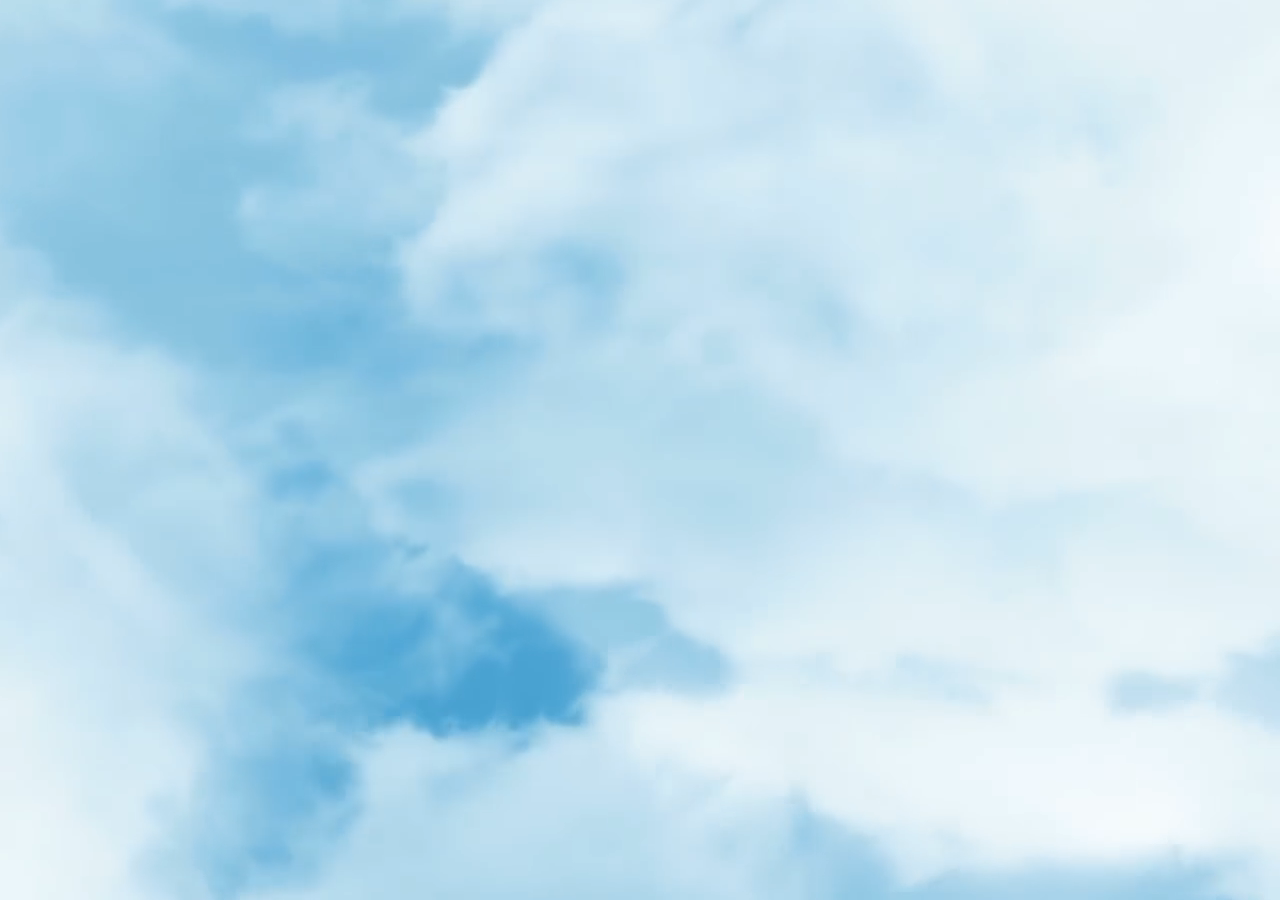
==== Index.html @ 789479e5 "Update Index.html" ====
<!DOCTYPE html>
<html lang="en">
<head>

    <meta charset="UTF-8">
    <meta http-equiv="X-UA-Compatible" content="IE=edge">
    <meta name="viewport" content="width=device-width, initial-scale=1.0">
    <title>Hello</title>
    <link rel="stylesheet" href="css/style.css">
    <link href="https://fonts.googleapis.com/css2?family=Dancing+Script:wght@600&display=swap" rel="stylesheet">
    <link rel="stylesheet" href="login-page.css">
</head>
    <style>
        .heading {
            color: #D5A32A;        
        }
        body {
    background-color: #FFFFFF;
    font-size: 21px;
    font-family: 'Dancing Script', cursive;
}
    </style>    
<body>
    <main id="main-holder">
        <h1 id="login-header">Login</h1>
        
        <div id="login-error-msg-holder">
          <p id="login-error-msg">Invalid username <span id="error-msg-second-line">and/or password</span></p>
        </div>
        
        <form id="login-form">
          <input type="text" name="username" id="username-field" class="login-form-field" placeholder="Username">
          <input type="password" name="password" id="password-field" class="login-form-field" placeholder="Password">
          <a href="account_bal.html">
          <input type="submit" value="Login" id="login-form-submit">
              <video autoplay muted loop id="myVideo">
  <source src="yt5s.com-Flight Through Beautiful Clouds Footage 4K Loop-(1080p).mp4" type="video/mp4">
  Your browser does not support HTML5 video.
</video>

</div>

<script>
var video = document.getElementById("myVideo");
var btn = document.getElementById("myBtn");
</script>
          <a href"BANK_TEST_1/account_bal.html" class="GFC">NEXT PAGE
        </a>
        </form>
            

</body>
</html>
---- login-page.css ----
html {
    height: 100%;
  }
  
  body {
    height: 100%;
    margin: 0;
    font-family: Arial, Helvetica, sans-serif;
    display: grid;
    justify-items: center;
    align-items: center;
    background-color: #3a3a3a;
  }
  #myVideo {
  position: fixed;
  right: 0;
  bottom: 0;
  min-width: 100%; 
  min-height: 100%;
}

.content {
  position: fixed;
  bottom: 0;
  background: rgba(0, 0, 0, 0.5);
  color: #f1f1f1;
  width: 100%;
  padding: 20px;
}  

  #main-holder {
    width: 50%;
    height: 70%;
    display: grid;
    justify-items: center;
    align-items: center;
    background-color: white;
    border-radius: 7px;
    box-shadow: 0px 0px 5px 2px black;
  }
  
  #login-error-msg-holder {
    width: 100%;
    height: 100%;
    display: grid;
    justify-items: center;
    align-items: center;
  }
  
  #login-error-msg {
    width: 23%;
    text-align: center;
    margin: 0;
    padding: 5px;
    font-size: 12px;
    font-weight: bold;
    color: #8a0000;
    border: 1px solid #8a0000;
    background-color: #e58f8f;
    opacity: 0;
  }
  
  #error-msg-second-line {
    display: block;
  }
  
  #login-form {
    align-self: flex-start;
    display: grid;
    justify-items: center;
    align-items: center;
  }
  
  .login-form-field::placeholder {
    color: #3a3a3a;
  }
  
  .login-form-field {
    border: none;
    border-bottom: 1px solid #3a3a3a;
    margin-bottom: 10px;
    border-radius: 3px;
    outline: none;
    padding: 0px 0px 5px 5px;
  }
  
  #login-form-submit {
    width: 100%;
    padding: 7px;
    border: none;
    border-radius: 5px;
    color: white;
    font-weight: bold;
    background-color: #3a3a3a;
    cursor: pointer;
    outline: none;
  }

        .GFG {
            background-color: white;
            border: 2px solid black;
            color: green;
            padding: 5px 10px;
            text-align: center;
            display: inline-block;
            font-size: 20px;
            margin: 10px 30px;
            cursor: pointer;
            text-decoration:none;
        }
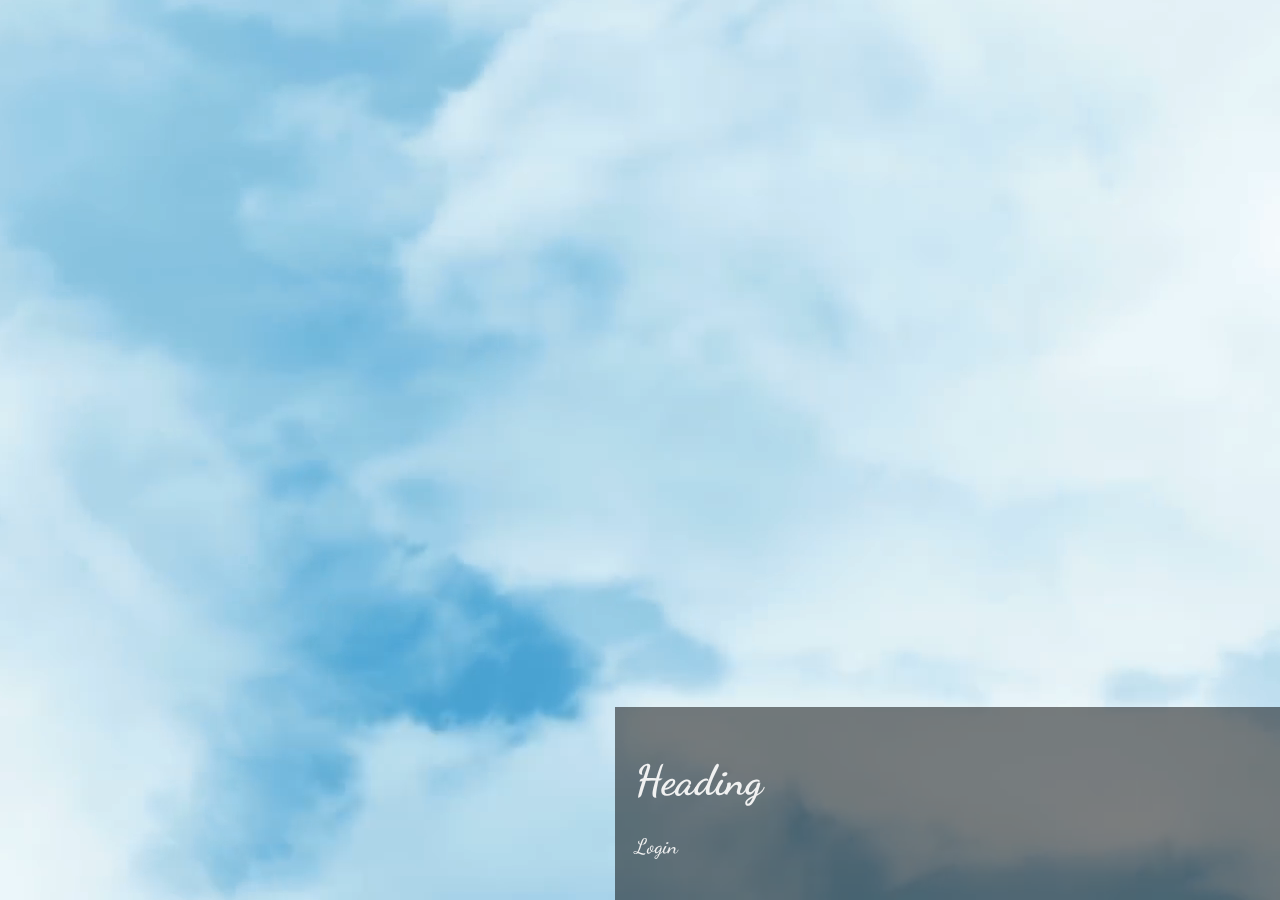
==== commit 04be632d: "Update Index.html" ====
--- a/Index.html
+++ b/Index.html
@@ -37,8 +37,10 @@
   <source src="yt5s.com-Flight Through Beautiful Clouds Footage 4K Loop-(1080p).mp4" type="video/mp4">
   Your browser does not support HTML5 video.
 </video>
-
-</div>
+<div class="content">
+  <h1>Heading</h1>
+<p>Login</P>
+              </div>
 
 <script>
 var video = document.getElementById("myVideo");
@@ -47,7 +49,7 @@
           <a href"BANK_TEST_1/account_bal.html" class="GFC">NEXT PAGE
         </a>
         </form>
-            
+        <h1>Test</h1>
 
 </body>
 </html>
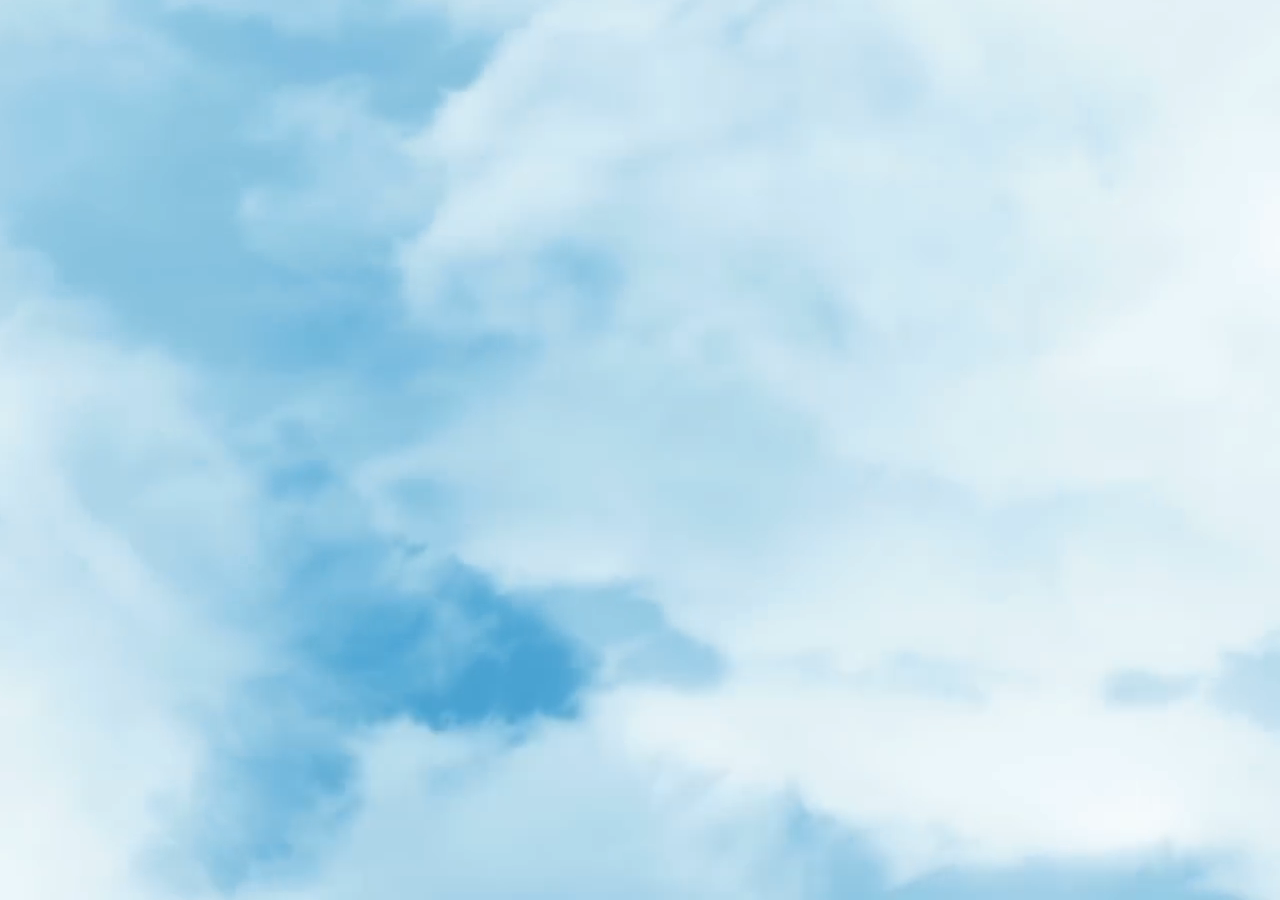
==== commit 74404531: "Update Index.html" ====
--- a/Index.html
+++ b/Index.html
@@ -37,7 +37,7 @@
   <source src="yt5s.com-Flight Through Beautiful Clouds Footage 4K Loop-(1080p).mp4" type="video/mp4">
   Your browser does not support HTML5 video.
 </video>
-<div class="content">
+<div class="main-holder">
   <h1>Heading</h1>
 <p>Login</P>
               </div>
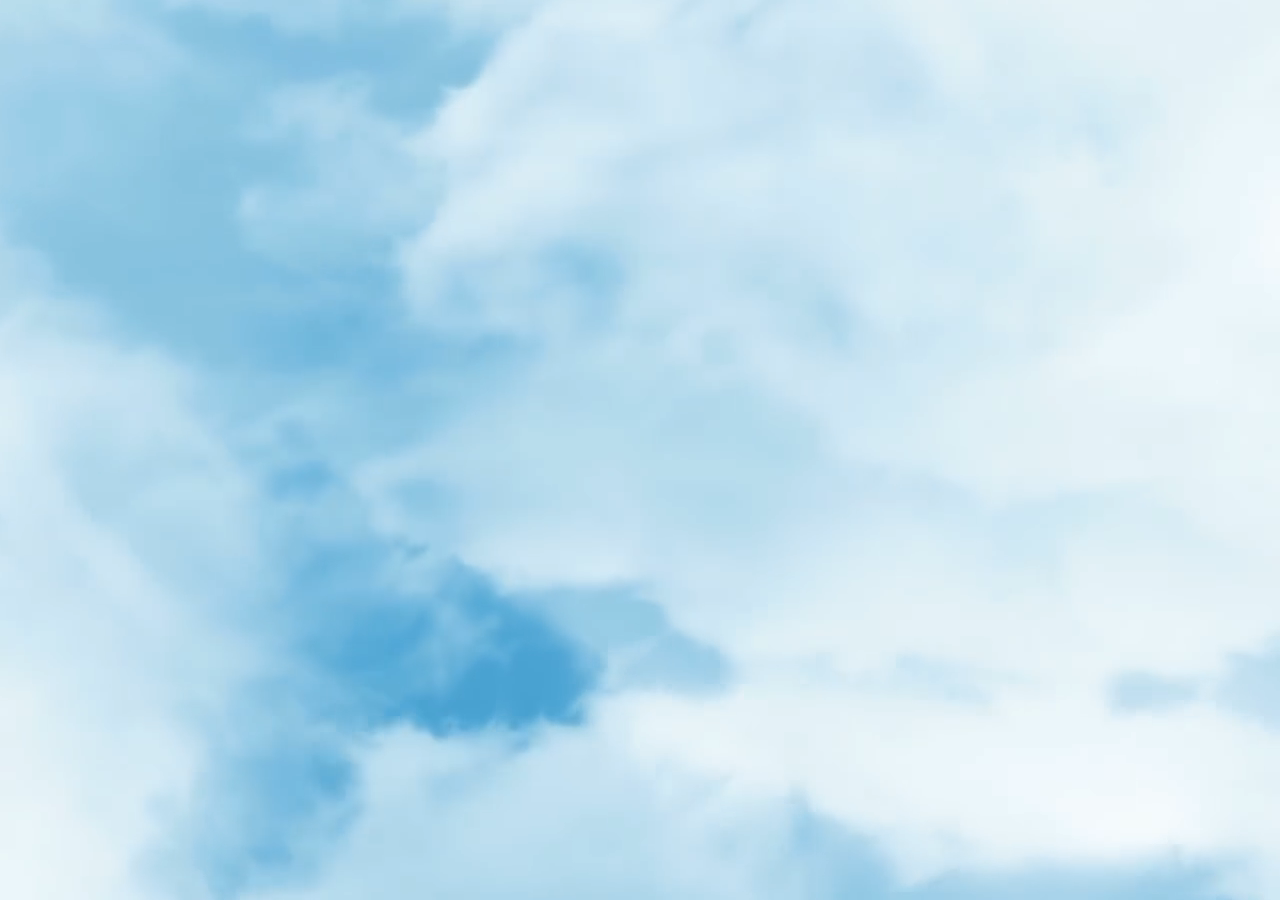
==== commit f5b189e4: "Update Index.html" ====
--- a/Index.html
+++ b/Index.html
@@ -21,6 +21,19 @@
 }
     </style>    
 <body>
+    <video autoplay muted loop id="myVideo">
+  <source src="yt5s.com-Flight Through Beautiful Clouds Footage 4K Loop-(1080p).mp4" type="video/mp4">
+  Your browser does not support HTML5 video.
+</video>
+<div class="main-holder">
+  <h1>Heading</h1>
+<p>Login</P>
+              </div>
+
+<script>
+var video = document.getElementById("myVideo");
+var btn = document.getElementById("myBtn");
+</script>
     <main id="main-holder">
         <h1 id="login-header">Login</h1>
         
@@ -33,21 +46,11 @@
           <input type="password" name="password" id="password-field" class="login-form-field" placeholder="Password">
           <a href="account_bal.html">
           <input type="submit" value="Login" id="login-form-submit">
-              <video autoplay muted loop id="myVideo">
-  <source src="yt5s.com-Flight Through Beautiful Clouds Footage 4K Loop-(1080p).mp4" type="video/mp4">
-  Your browser does not support HTML5 video.
-</video>
-<div class="main-holder">
-  <h1>Heading</h1>
-<p>Login</P>
-              </div>
-
-<script>
-var video = document.getElementById("myVideo");
-var btn = document.getElementById("myBtn");
-</script>
-          <a href"BANK_TEST_1/account_bal.html" class="GFC">NEXT PAGE
-        </a>
+              <nav>
+                  <li><a href-"account_bal.html">Next Page
+                      </a></li>   
+              </nav>    
+ 
         </form>
         <h1>Test</h1>
 
--- a/login-page.css
+++ b/login-page.css
@@ -9,7 +9,6 @@
     display: grid;
     justify-items: center;
     align-items: center;
-    background-color: #3a3a3a;
   }
   #myVideo {
   position: fixed;
@@ -34,9 +33,7 @@
     display: grid;
     justify-items: center;
     align-items: center;
-    background-color: white;
     border-radius: 7px;
-    box-shadow: 0px 0px 5px 2px black;
   }
   
   #login-error-msg-holder {
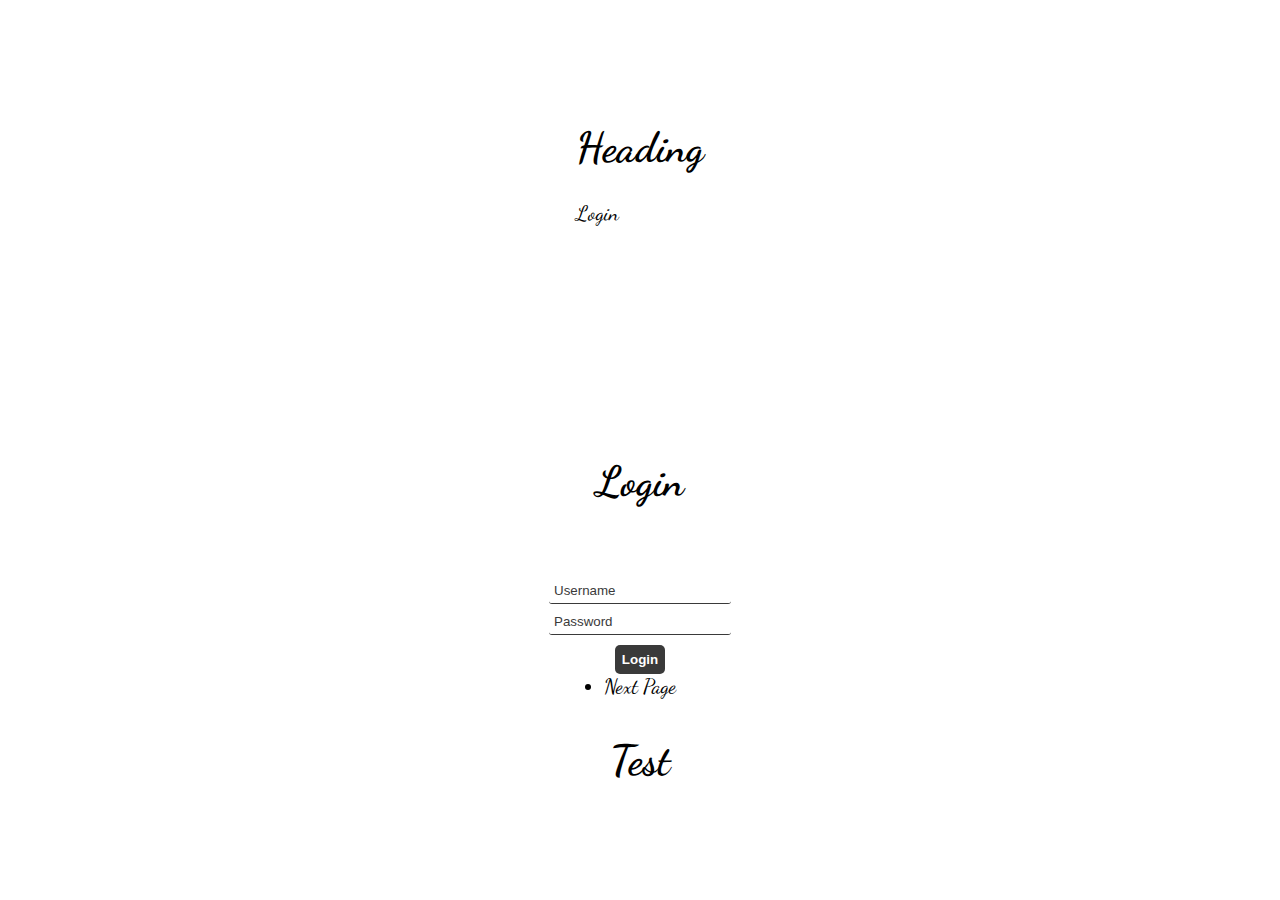
==== commit ef4796c1: "Update Index.html" ====
--- a/Index.html
+++ b/Index.html
@@ -21,10 +21,7 @@
 }
     </style>    
 <body>
-    <video autoplay muted loop id="myVideo">
-  <source src="yt5s.com-Flight Through Beautiful Clouds Footage 4K Loop-(1080p).mp4" type="video/mp4">
-  Your browser does not support HTML5 video.
-</video>
+    
 <div class="main-holder">
   <h1>Heading</h1>
 <p>Login</P>
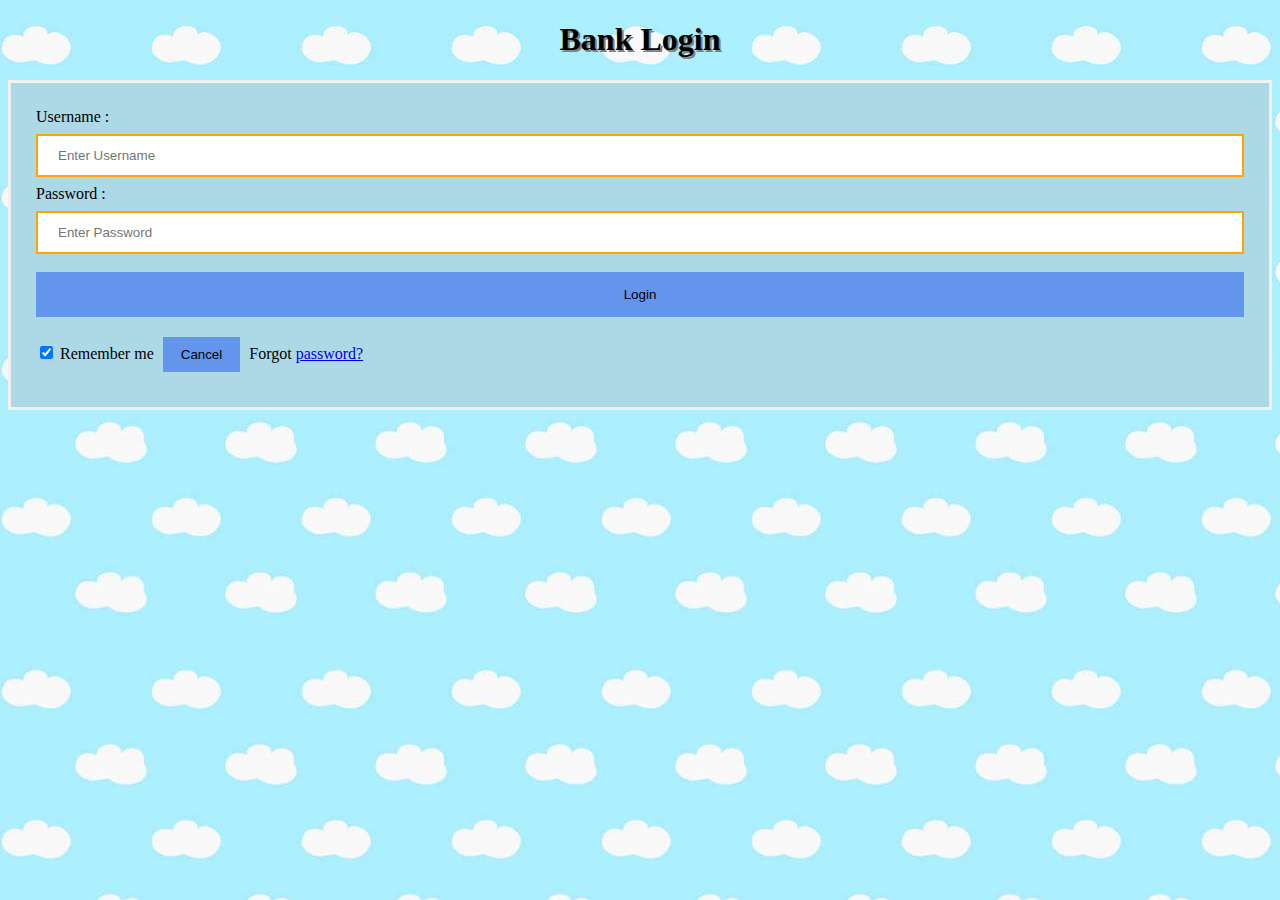
==== commit a3e06396: "Add files via upload" ====
--- a/Index.html
+++ b/Index.html
@@ -1,55 +1,33 @@
-<!DOCTYPE html>
-<html lang="en">
-<head>
-
-    <meta charset="UTF-8">
-    <meta http-equiv="X-UA-Compatible" content="IE=edge">
-    <meta name="viewport" content="width=device-width, initial-scale=1.0">
-    <title>Hello</title>
-    <link rel="stylesheet" href="css/style.css">
-    <link href="https://fonts.googleapis.com/css2?family=Dancing+Script:wght@600&display=swap" rel="stylesheet">
-    <link rel="stylesheet" href="login-page.css">
-</head>
-    <style>
-        .heading {
-            color: #D5A32A;        
-        }
-        body {
-    background-color: #FFFFFF;
-    font-size: 21px;
-    font-family: 'Dancing Script', cursive;
-}
-    </style>    
-<body>
-    
-<div class="main-holder">
-  <h1>Heading</h1>
-<p>Login</P>
-              </div>
-
-<script>
-var video = document.getElementById("myVideo");
-var btn = document.getElementById("myBtn");
-</script>
-    <main id="main-holder">
-        <h1 id="login-header">Login</h1>
-        
-        <div id="login-error-msg-holder">
-          <p id="login-error-msg">Invalid username <span id="error-msg-second-line">and/or password</span></p>
-        </div>
-        
-        <form id="login-form">
-          <input type="text" name="username" id="username-field" class="login-form-field" placeholder="Username">
-          <input type="password" name="password" id="password-field" class="login-form-field" placeholder="Password">
-          <a href="account_bal.html">
-          <input type="submit" value="Login" id="login-form-submit">
-              <nav>
-                  <li><a href-"account_bal.html">Next Page
-                      </a></li>   
-              </nav>    
- 
-        </form>
-        <h1>Test</h1>
-
-</body>
-</html>
+<!DOCTYPE html>
+<html lang="en">
+<head>
+    <meta charset="UTF-8">
+    <meta http-equiv="X-UA-Compatible" content="IE=edge">
+    <meta name="viewport" content="width=device-width, initial-scale=1.0">
+    <link rel="stylesheet" href="Style.css">
+    <title>Login</title>
+</head>
+
+<script>
+
+</script>
+<body>
+
+    </div>
+    <div class="ontop">
+    <center> <h1 class="header"> Bank Login </h1> </center> 
+    <form>
+        <div class="container"> 
+            <label>Username : </label> 
+            <input type="text" placeholder="Enter Username" name="username" required>
+            <label>Password : </label> 
+            <input type="password" placeholder="Enter Password" name="password" required>
+            <button type="submit">Login</button> 
+            <input type="checkbox" checked="checked"> Remember me 
+            <button type="button" class="cancelbtn"> Cancel</button> 
+            Forgot <a href="account.html"> password? </a> 
+        </div> 
+    </form> 
+    </div>
+</body>
+</html>--- a/Style.css
+++ b/Style.css
@@ -0,0 +1,44 @@
+
+    Body {
+        font-family: Calibri, Helvetica, sans-serif;
+        font-family: 'Times New Roman', Times, serif;
+        background-image: url("Cloud-background.png");
+      }
+      .header{
+          font-family: Cambria, Cochin, Georgia, Times, 'Times New Roman', serif;
+          text-shadow: 2px 2px grey;
+      }
+      button { 
+             background-color: cornflowerblue; 
+             width: 100%;
+              color: black; 
+              padding: 15px; 
+              margin: 10px 0px; 
+              border: rgb(82, 52, 52); 
+              cursor: pointer; 
+               } 
+       form { 
+              border: 3px solid #f1f1f1; 
+          } 
+       input[type=text], input[type=password] { 
+              width: 100%; 
+              margin: 8px 0;
+              padding: 12px 20px; 
+              display: inline-block; 
+              border: 2px solid orange; 
+              box-sizing: border-box; 
+          }
+       button:hover { 
+              opacity: 0.7; 
+          } 
+        .cancelbtn { 
+              width: auto; 
+              padding: 10px 18px;
+              margin: 10px 5px;
+          } 
+            
+         
+       .container { 
+              padding: 25px; 
+              background-color: lightblue;
+          } 